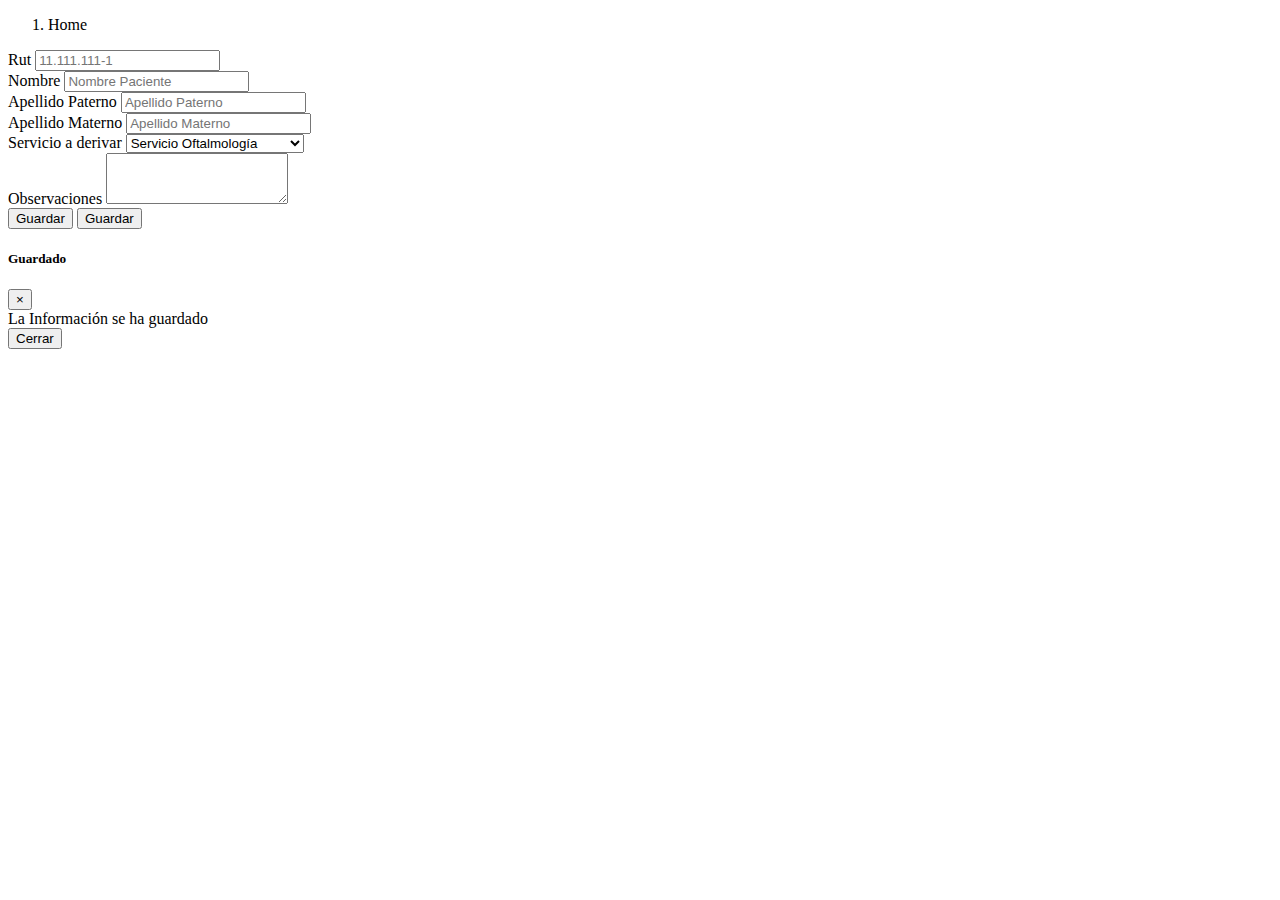
==== interconsulta.html @ 3716dc15 "add interconsulta page only frontend" ====
<!DOCTYPE html>
<html lang="en">
<head>
    <meta charset="UTF-8">
    <meta name="viewport" content="width=device-width, initial-scale=1.0">
    <link rel="stylesheet" href="https://cdn.jsdelivr.net/npm/bootstrap@4.6.2/dist/css/bootstrap.min.css" integrity="sha384-xOolHFLEh07PJGoPkLv1IbcEPTNtaed2xpHsD9ESMhqIYd0nLMwNLD69Npy4HI+N" crossorigin="anonymous">

    <title>Interconsulta</title>
</head>
<body>
    <div class="container">
        <nav aria-label="breadcrumb">
            <ol class="breadcrumb">
              <li class="breadcrumb-item active" aria-current="page">Home</li>
            </ol>
          </nav>
          
    </div>
    <div class="container">
        <form>
            <div class="form-group">
                <label for="rutPac">Rut</label>
                <input type="text" class="form-control" id="rutPac" placeholder="11.111.111-1">
              </div>
            <div class="form-group">
              <label for="nombrePac">Nombre</label>
              <input type="text" class="form-control" id="nombrePac" placeholder="Nombre Paciente">
            </div>
            <div >
                <div class="row">
              
            <div class="form-group col-6">
                <label for="appPac">Apellido Paterno</label>
                <input type="text" class="form-control" id="appPac" placeholder="Apellido Paterno">
            </div>
            <div class="form-group col-6">
                <label for="apmPac">Apellido Materno</label>
                <input type="text" class="form-control" id="apmPac" placeholder="Apellido Materno">
            </div>
        </div>
    </div>
            <div class="form-group">
              <label for="serviciosSelect">Servicio a derivar</label>
              <select class="form-control" id="servicios">
                <option>Servicio Oftalmología</option>
                <option>Servicio Otorrino</option>
                <option>Servicio de Gastro</option>
                <option>Servicio de Traumatología</option>
                <option>Servicio de Cirugía</option>
              </select>
            </div>
            
            <div class="form-group">
              <label for="observaciones">Observaciones</label>
              <textarea class="form-control" id="observaciones" rows="3"></textarea>
            </div>
            <button type="button" class="btn btn-primary" data-toggle="myModal" data-target="#myModal" >Guardar</button>
            <button type="button" class="btn btn-primary" data-toggle="modal" data-target="#myModal">Guardar</button>
          </form>
    </div>
    <!-- Modal informacion de guardado -->
    <div class="modal fade" id="myModal" tabindex="-1" aria-labelledby="guardadoModalLabel" aria-hidden="true">
        <div class="modal-dialog">
          <div class="modal-content">
            <div class="modal-header">
              <h5 class="modal-title" id="exampleModalLabel">Guardado</h5>
              <button type="button" class="close" data-dismiss="modal" aria-label="Close">
                <span aria-hidden="true">&times;</span>
              </button>
            </div>
            <div class="modal-body">
              La Información se ha guardado
            </div>
            <div class="modal-footer">
              <button type="button" class="btn btn-secondary" data-dismiss="modal">Cerrar</button>
            </div>
          </div>
        </div>
      </div>
  

</body>
<script src="https://cdn.jsdelivr.net/npm/jquery@3.5.1/dist/jquery.slim.min.js" integrity="sha384-DfXdz2htPH0lsSSs5nCTpuj/zy4C+OGpamoFVy38MVBnE+IbbVYUew+OrCXaRkfj" crossorigin="anonymous"></script>
<script src="https://cdn.jsdelivr.net/npm/bootstrap@4.6.2/dist/js/bootstrap.bundle.min.js" integrity="sha384-Fy6S3B9q64WdZWQUiU+q4/2Lc9npb8tCaSX9FK7E8HnRr0Jz8D6OP9dO5Vg3Q9ct" crossorigin="anonymous"></script>
<script>

$('#myModal').on('shown.bs.modal', function () {
    $('#myInput').trigger('focus')
  })
</script>  
</html>
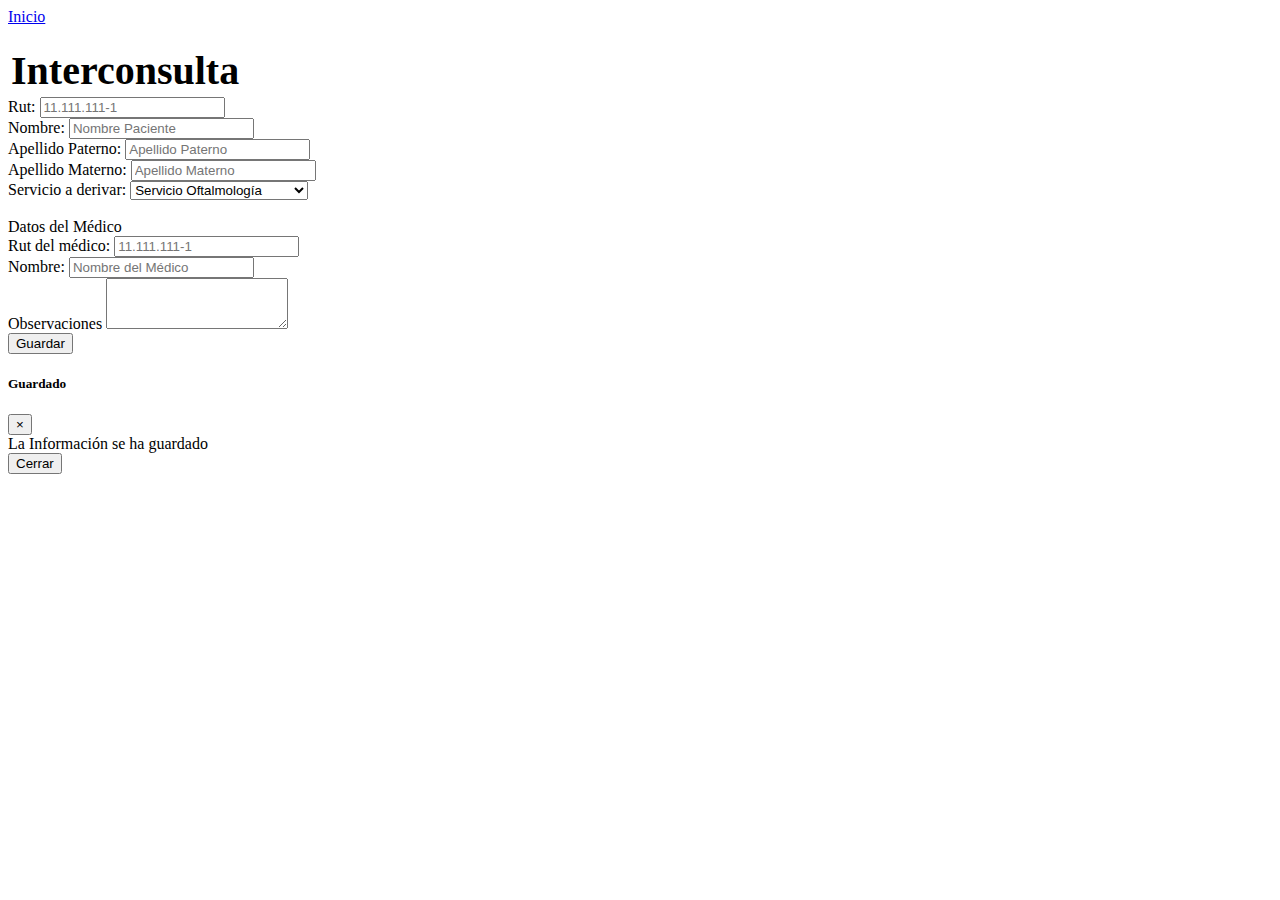
==== commit 018180cb: "add header.php" ====
--- a/interconsulta.html
+++ b/interconsulta.html
@@ -4,43 +4,49 @@
     <meta charset="UTF-8">
     <meta name="viewport" content="width=device-width, initial-scale=1.0">
     <link rel="stylesheet" href="https://cdn.jsdelivr.net/npm/bootstrap@4.6.2/dist/css/bootstrap.min.css" integrity="sha384-xOolHFLEh07PJGoPkLv1IbcEPTNtaed2xpHsD9ESMhqIYd0nLMwNLD69Npy4HI+N" crossorigin="anonymous">
-
     <title>Interconsulta</title>
 </head>
 <body>
+      <!-- Boton de inicio -->
     <div class="container">
-        <nav aria-label="breadcrumb">
-            <ol class="breadcrumb">
-              <li class="breadcrumb-item active" aria-current="page">Home</li>
-            </ol>
-          </nav>
-          
+        <nav class="navbar navbar-light bg-light justify-content-end">
+            <a class="navbar-brand" href="#">Inicio</a>
+        </nav>
+    </div> 
+    <br>
+    <div class="container">
+        <table id="myTable0" class="table bg-primary text-white">  
+            <thead>
+            <th class="text-center" style="font-size:40px">
+                Interconsulta
+            </th>
+            </thead>
+        </table> 
     </div>
     <div class="container">
         <form>
             <div class="form-group">
-                <label for="rutPac">Rut</label>
+                <label for="rutPac">Rut:</label>
                 <input type="text" class="form-control" id="rutPac" placeholder="11.111.111-1">
-              </div>
+            </div>
             <div class="form-group">
-              <label for="nombrePac">Nombre</label>
+              <label for="nombrePac">Nombre:</label>
               <input type="text" class="form-control" id="nombrePac" placeholder="Nombre Paciente">
             </div>
-            <div >
+            <div>
                 <div class="row">
-              
             <div class="form-group col-6">
-                <label for="appPac">Apellido Paterno</label>
+                <label for="appPac">Apellido Paterno:</label>
                 <input type="text" class="form-control" id="appPac" placeholder="Apellido Paterno">
             </div>
             <div class="form-group col-6">
-                <label for="apmPac">Apellido Materno</label>
+                <label for="apmPac">Apellido Materno:</label>
                 <input type="text" class="form-control" id="apmPac" placeholder="Apellido Materno">
             </div>
         </div>
     </div>
             <div class="form-group">
-              <label for="serviciosSelect">Servicio a derivar</label>
+              <label for="serviciosSelect">Servicio a derivar:</label>
               <select class="form-control" id="servicios">
                 <option>Servicio Oftalmología</option>
                 <option>Servicio Otorrino</option>
@@ -49,12 +55,21 @@
                 <option>Servicio de Cirugía</option>
               </select>
             </div>
-            
+            <!-- Datos de los médicos -->
+            <br>
+            <div class="shadow-sm p-3 mb-5 bg-primary rounded text-center text-white">Datos del Médico</div>
+            <div class="form-group">
+                <label for="rutMed">Rut del médico:</label>
+                <input type="text" class="form-control" id="rutMed" placeholder="11.111.111-1">
+            </div>
+            <div class="form-group">
+              <label for="nombreMed">Nombre:</label>
+              <input type="text" class="form-control" id="nombreMed" placeholder="Nombre del Médico">
+            </div>
             <div class="form-group">
               <label for="observaciones">Observaciones</label>
               <textarea class="form-control" id="observaciones" rows="3"></textarea>
             </div>
-            <button type="button" class="btn btn-primary" data-toggle="myModal" data-target="#myModal" >Guardar</button>
             <button type="button" class="btn btn-primary" data-toggle="modal" data-target="#myModal">Guardar</button>
           </form>
     </div>
@@ -63,7 +78,7 @@
         <div class="modal-dialog">
           <div class="modal-content">
             <div class="modal-header">
-              <h5 class="modal-title" id="exampleModalLabel">Guardado</h5>
+              <h5 class="modal-title" id="guardadoModalLabel">Guardado</h5>
               <button type="button" class="close" data-dismiss="modal" aria-label="Close">
                 <span aria-hidden="true">&times;</span>
               </button>
